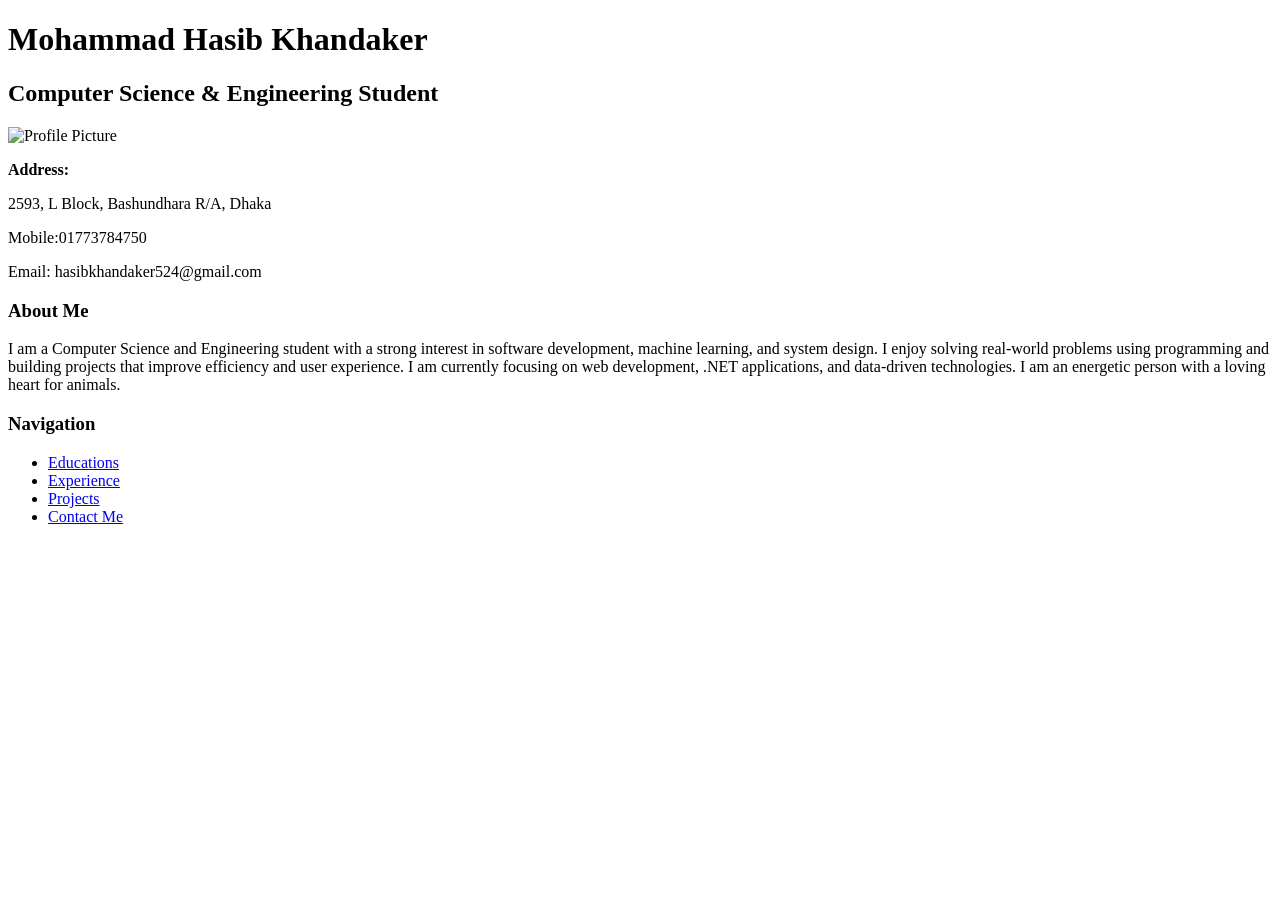
==== index.html @ 5674963f "Add files via upload" ====
<!DOCTYPE html>
<html lang="en">
<head>
    <meta charset="UTF-8">
    <title>My Portfolio</title>
    <link rel="stylesheet" href="style.css">
</head>
<body>

    <h1>Mohammad Hasib Khandaker</h1>
    <h2>Computer Science & Engineering Student</h2>

    <img src="c:\Users\Hasib\Pictures\Hasib\WhatsApp Image 2026-02-10 at 1.57.14 PM.jpeg" alt="Profile Picture" width="200">

    <p><strong>Address:</strong> <p>2593, L Block, Bashundhara R/A, Dhaka</p> <p>Mobile:01773784750</p> <p>Email: hasibkhandaker524@gmail.com</p>

    <h3>About Me</h3>
    <p>
        I am a Computer Science and Engineering student with a strong interest in 
        software development, machine learning, and system design. I enjoy solving 
        real-world problems using programming and building projects that improve 
        efficiency and user experience. I am currently focusing on web development, 
        .NET applications, and data-driven technologies. I am an energetic person with a 
        loving heart for animals.
    </p>

    <h3>Navigation</h3>
    <ul>
        <li><a href="file:///C:/Users/Hasib/Desktop/Developer/wbt-spring-2025-2026/portfolio/html/educations.html">Educations</a></li>
        <li><a href="file:///C:/Users/Hasib/Desktop/Developer/wbt-spring-2025-2026/portfolio/html/experience.html">Experience</a></li>
        <li><a href="file:///C:/Users/Hasib/Desktop/Developer/wbt-spring-2025-2026/portfolio/html/projects.html">Projects</a></li>
        <li><a href="file:///C:/Users/Hasib/Desktop/Developer/wbt-spring-2025-2026/portfolio/html/contact.html">Contact Me</a></li>

    </ul>

</body>
</html>
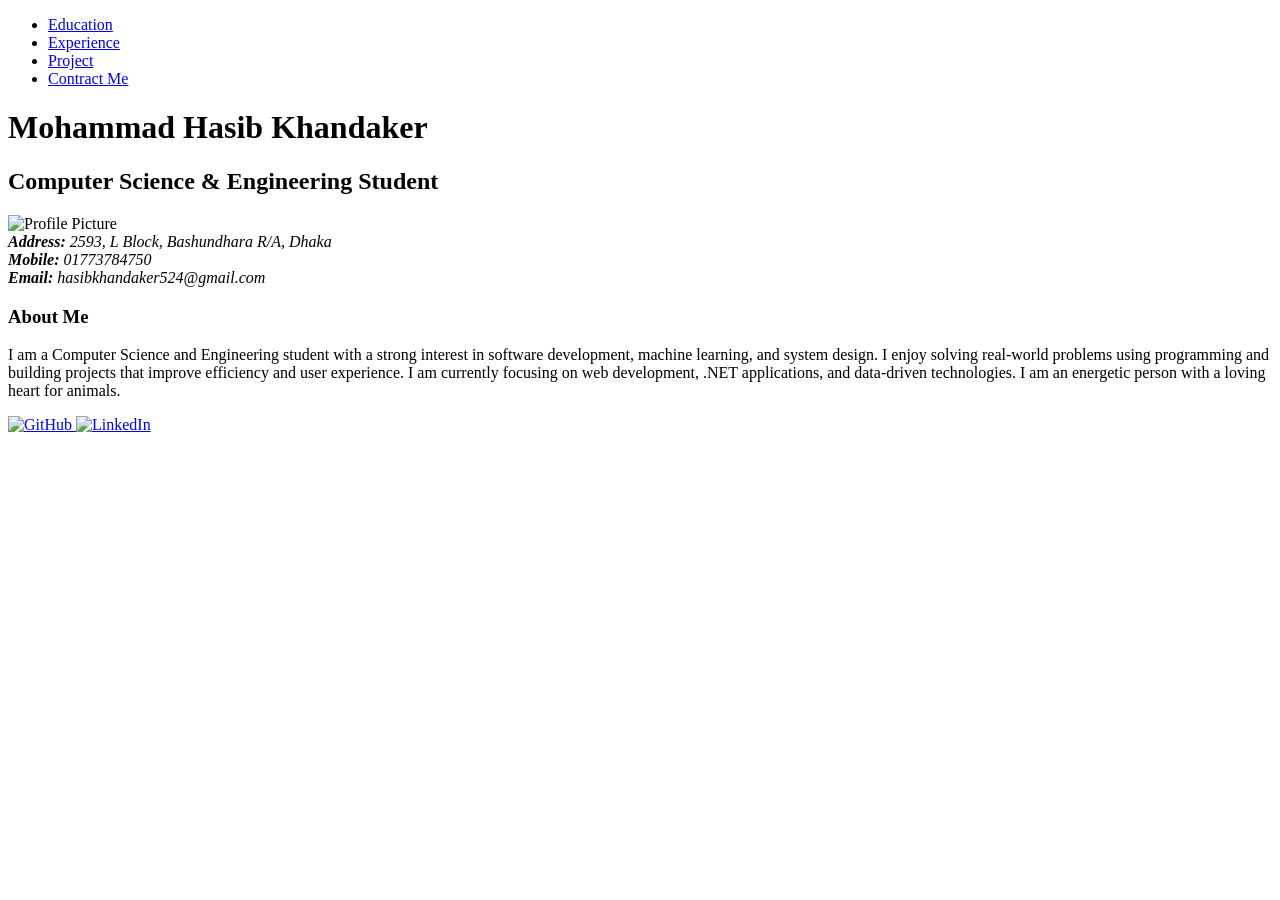
==== commit 2e374e4b: "update code" ====
--- a/index.html
+++ b/index.html
@@ -1,37 +1,73 @@
-<!DOCTYPE html>
-<html lang="en">
-<head>
-    <meta charset="UTF-8">
-    <title>My Portfolio</title>
-    <link rel="stylesheet" href="style.css">
-</head>
-<body>
-
-    <h1>Mohammad Hasib Khandaker</h1>
-    <h2>Computer Science & Engineering Student</h2>
-
-    <img src="c:\Users\Hasib\Pictures\Hasib\WhatsApp Image 2026-02-10 at 1.57.14 PM.jpeg" alt="Profile Picture" width="200">
-
-    <p><strong>Address:</strong> <p>2593, L Block, Bashundhara R/A, Dhaka</p> <p>Mobile:01773784750</p> <p>Email: hasibkhandaker524@gmail.com</p>
-
-    <h3>About Me</h3>
-    <p>
-        I am a Computer Science and Engineering student with a strong interest in 
-        software development, machine learning, and system design. I enjoy solving 
-        real-world problems using programming and building projects that improve 
-        efficiency and user experience. I am currently focusing on web development, 
-        .NET applications, and data-driven technologies. I am an energetic person with a 
-        loving heart for animals.
-    </p>
-
-    <h3>Navigation</h3>
-    <ul>
-        <li><a href="file:///C:/Users/Hasib/Desktop/Developer/wbt-spring-2025-2026/portfolio/html/educations.html">Educations</a></li>
-        <li><a href="file:///C:/Users/Hasib/Desktop/Developer/wbt-spring-2025-2026/portfolio/html/experience.html">Experience</a></li>
-        <li><a href="file:///C:/Users/Hasib/Desktop/Developer/wbt-spring-2025-2026/portfolio/html/projects.html">Projects</a></li>
-        <li><a href="file:///C:/Users/Hasib/Desktop/Developer/wbt-spring-2025-2026/portfolio/html/contact.html">Contact Me</a></li>
-
-    </ul>
-
-</body>
-</html>
+<!DOCTYPE html>
+<html lang="en">
+<head>
+    <meta charset="UTF-8">
+    <title>My Portfolio</title>
+    <link rel="stylesheet" href="../wbt-spring-2025-2026/style.css">
+</head>
+
+<body>
+
+    <!-- Header Section -->
+    <header>
+         <nav>
+      <ul>
+        <!-- <li><a href="../../index.html">Home</a></li> -->
+        <li><a href="../wbt-spring-2025-2026/portfolio/html/educations.html">Education</a></li>
+        <li><a href="../wbt-spring-2025-2026/portfolio/html/experience.html">Experience</a></li>
+        <li><a href="../wbt-spring-2025-2026/portfolio/html/projects.html">Project</a></li>
+        <li><a href="../wbt-spring-2025-2026/portfolio/html/contact.html">Contract Me</a></li>
+      </ul>
+    </nav>
+
+        <div class="header-text">
+            <h1>Mohammad Hasib Khandaker</h1>
+            <h2>Computer Science & Engineering Student</h2>
+        </div>
+    </header>
+
+
+    <!-- Main Content -->
+    <main>
+
+        <section class="profile">
+            <img src="wbt-spring-2025-2026/portfolio/data/hasib.jpeg.jpg" alt="Profile Picture" width="200">
+
+            <address>
+                <strong>Address:</strong> 2593, L Block, Bashundhara R/A, Dhaka <br>
+                <strong>Mobile:</strong> 01773784750 <br>
+                <strong>Email:</strong> hasibkhandaker524@gmail.com
+            </address>
+        </section>
+
+
+        <section class="about">
+            <h3>About Me</h3>
+            <p>
+                I am a Computer Science and Engineering student with a strong interest in 
+                software development, machine learning, and system design. I enjoy solving 
+                real-world problems using programming and building projects that improve 
+                efficiency and user experience. I am currently focusing on web development, 
+                .NET applications, and data-driven technologies. I am an energetic person with a 
+                loving heart for animals.
+            </p>
+        </section>
+
+    </main>
+
+
+    <!-- Footer Section -->
+    <footer>
+        <a href="https://github.com/AbrarHasib" target="_blank">
+            <img src="images/github.png" alt="GitHub" width="50">
+        </a>
+
+        <a href="https://linkedin.com/" target="_blank">
+            <img src="images/linkedin.png" alt="LinkedIn" width="30">
+        </a>
+
+        
+    </footer>
+
+</body>
+</html>
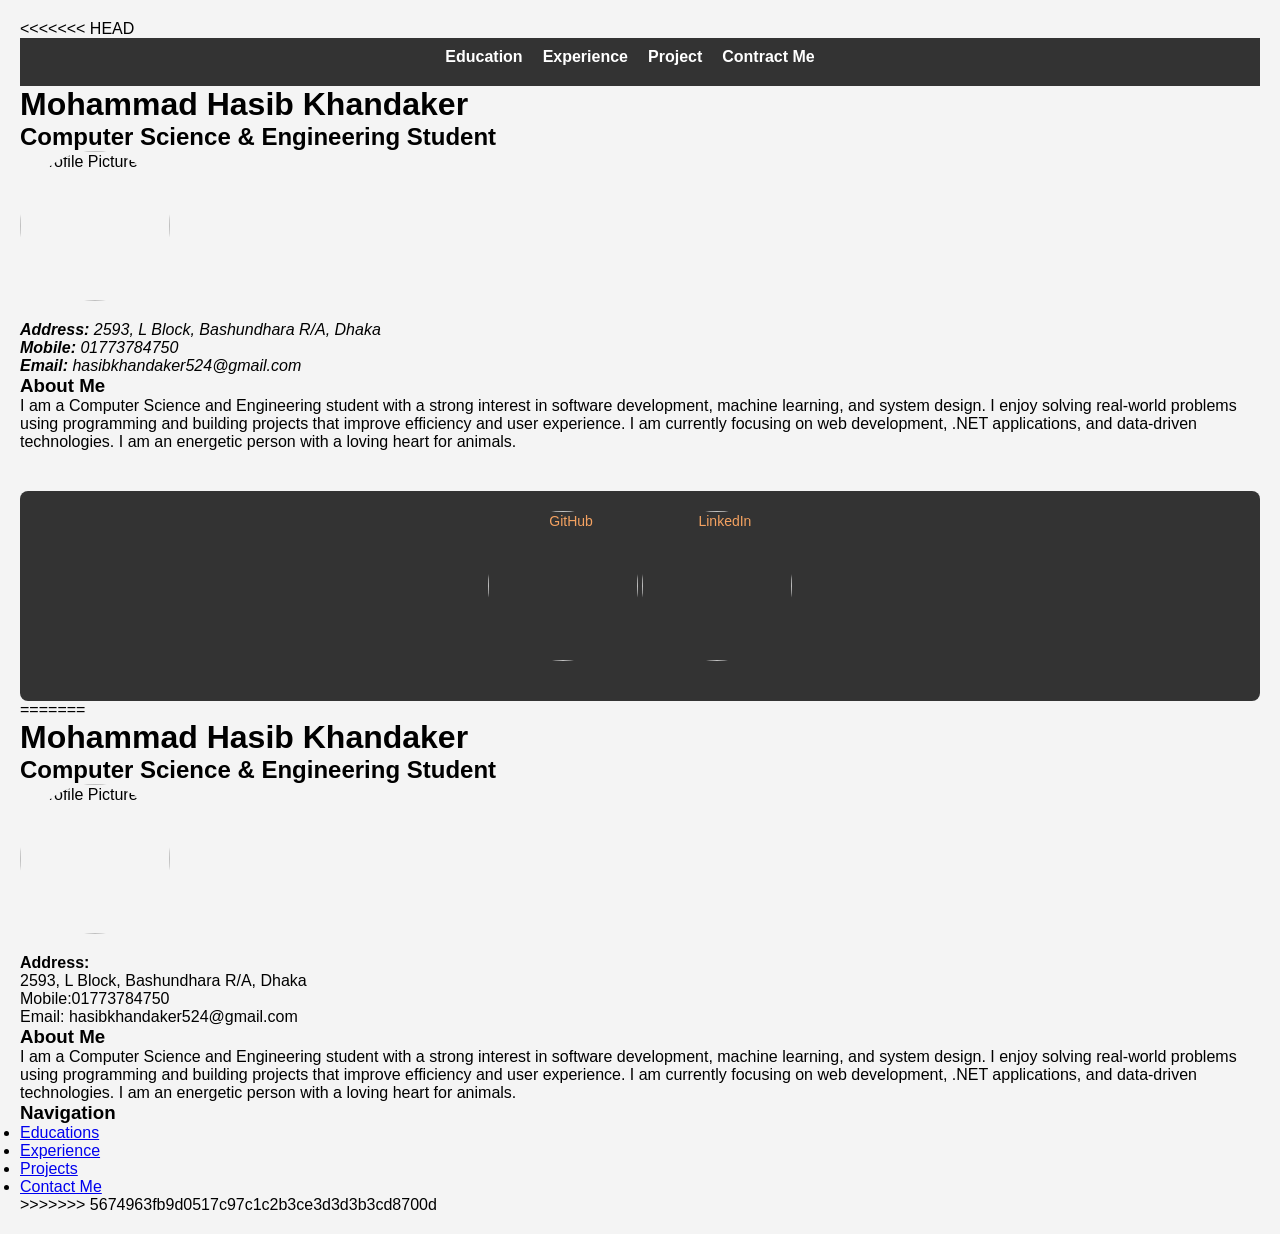
==== commit 7dc75968: "second pdate" ====
--- a/index.html
+++ b/index.html
@@ -1,3 +1,4 @@
+<<<<<<< HEAD
 <!DOCTYPE html>
 <html lang="en">
 <head>
@@ -70,4 +71,43 @@
     </footer>
 
 </body>
-</html>+</html>
+=======
+<!DOCTYPE html>
+<html lang="en">
+<head>
+    <meta charset="UTF-8">
+    <title>My Portfolio</title>
+    <link rel="stylesheet" href="style.css">
+</head>
+<body>
+
+    <h1>Mohammad Hasib Khandaker</h1>
+    <h2>Computer Science & Engineering Student</h2>
+
+    <img src="c:\Users\Hasib\Pictures\Hasib\WhatsApp Image 2026-02-10 at 1.57.14 PM.jpeg" alt="Profile Picture" width="200">
+
+    <p><strong>Address:</strong> <p>2593, L Block, Bashundhara R/A, Dhaka</p> <p>Mobile:01773784750</p> <p>Email: hasibkhandaker524@gmail.com</p>
+
+    <h3>About Me</h3>
+    <p>
+        I am a Computer Science and Engineering student with a strong interest in 
+        software development, machine learning, and system design. I enjoy solving 
+        real-world problems using programming and building projects that improve 
+        efficiency and user experience. I am currently focusing on web development, 
+        .NET applications, and data-driven technologies. I am an energetic person with a 
+        loving heart for animals.
+    </p>
+
+    <h3>Navigation</h3>
+    <ul>
+        <li><a href="file:///C:/Users/Hasib/Desktop/Developer/wbt-spring-2025-2026/portfolio/html/educations.html">Educations</a></li>
+        <li><a href="file:///C:/Users/Hasib/Desktop/Developer/wbt-spring-2025-2026/portfolio/html/experience.html">Experience</a></li>
+        <li><a href="file:///C:/Users/Hasib/Desktop/Developer/wbt-spring-2025-2026/portfolio/html/projects.html">Projects</a></li>
+        <li><a href="file:///C:/Users/Hasib/Desktop/Developer/wbt-spring-2025-2026/portfolio/html/contact.html">Contact Me</a></li>
+
+    </ul>
+
+</body>
+</html>
+>>>>>>> 5674963fb9d0517c97c1c2b3ce3d3d3b3cd8700d
--- a/style.css
+++ b/style.css
@@ -0,0 +1,96 @@
+
+* {
+  margin: 0;
+  padding: 0;
+  box-sizing: border-box;
+}
+
+body {
+  font-family: Arial, sans-serif;
+  background-color: #f4f4f4;
+  padding: 20px;
+}
+
+nav {
+  background-color: #333;
+  padding: 10px;
+}
+
+nav ul {
+  list-style-type: none;
+  display: flex;
+  justify-content: center;
+  flex-wrap: wrap; /* Allow items to wrap on smaller screens */
+}
+
+nav ul li {
+  margin-right: 20px;
+  margin-bottom: 10px; 
+}
+
+nav a{
+  color: white;
+  text-decoration: none;
+  font-weight: bold;
+  font-size: 16px;
+}
+
+nav a:hover {
+  color: #f4a261;
+}
+
+img {
+  width: 150px;
+  height: 150px;
+  border-radius: 50%;
+  object-fit: cover;
+  margin-bottom: 20px;
+  max-width: 100%; 
+  height: auto;
+}
+
+
+h1 p {
+  font-size: 36px;
+  color: #333;
+  text-align: center;
+  margin-bottom: 20px;
+  font-size: 16px; 
+}
+
+footer {
+  background-color: #333;
+  color: white;
+  padding: 20px;
+  margin-top: 40px;
+  text-align: center;
+  border-radius: 8px;
+  font-size: 12px;
+  
+}
+
+footer p {
+  margin: 10px;
+  font-size: 14px;
+}
+
+footer a {
+  color: #f4a261;
+  text-decoration: none;
+  font-size: 14px;
+}
+
+footer a:hover {
+  color: #fff;
+}
+
+footer strong {
+  font-weight: bold;
+}
+
+
+/* Flexbox layout adjustments for header and footer on small screens */
+h1 p, footer {
+  text-align: center;
+  font-size: 4vw;
+}
